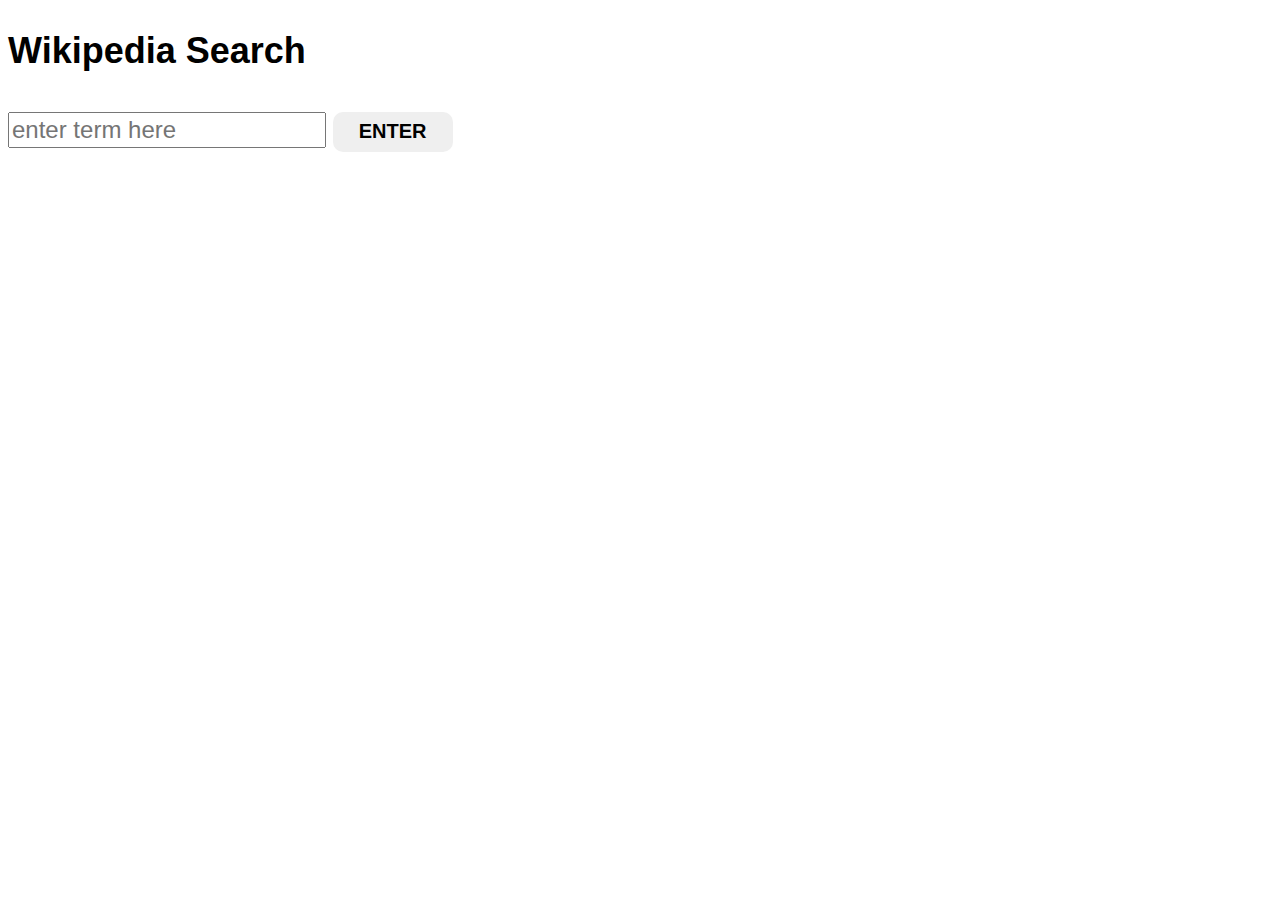
==== Assisgnment July 25 2017/index.html @ 035026b1 "Assignment" ====
<!DOCTYPE html>
<html>
	<head>
		<meta charset="utf-8"/>
		<meta name="viewport" content="width=device-width">
		<title>Wikipedia Example 3</title>
		<link rel="stylesheet" type="text/css" href="style.css"/>
	</head>

	<body>
		<h2>Wikipedia Search</h2>
		<input id="query" type="text" placeholder="enter term here"></input>
		<button class="aButton" id="search" data-apiTerm="cars">ENTER</button>
		<h1 id="searchTerm"></h1>
		<div id="resultsTarget"></div>

		<script src="http://code.jquery.com/jquery-2.0.3.min.js"></script>
		<script src="wiki_ex3_script.js"></script>
		<script>
			//Code to be executed once the page has fully loaded
			$(document).ready(function(){
				console.log("LOADED!!!!");
				app.initialize();
			});		

		</script>
	</body>
</html>
---- Assisgnment July 25 2017/style.css ----
html{
	margin: 0;
	padding: 0;
	background-color: white;
	font-family: 'Helvetica', Geneva, Verdana, Arial, sans-serif;
	font-size: 24px;
}

input{
	font-size: 24px;
	line-height: 30px;
	height: 30px;
}

button{
	text-align: center;
	font-weight: bold;
	font-size: 20px;
	height: 40px;
	width: 120px;
	margin-top: 10px;
	border: 2px none;
	border-radius: 10px;
}

button:hover{
	background-color: rgb(76, 126, 242);
	color: white;
}

#searchTerm{
	width: 30%;
	text-align: center;
	margin: 5px auto;
}

.wikiResults{
	background-color: rgb(255, 100, 127);
	text-align: center;
	padding: 30px;
	margin: 5px auto;
	width: 30%;
}

.wikiResults:hover{
	background-color: rgb(107, 255, 124);
}
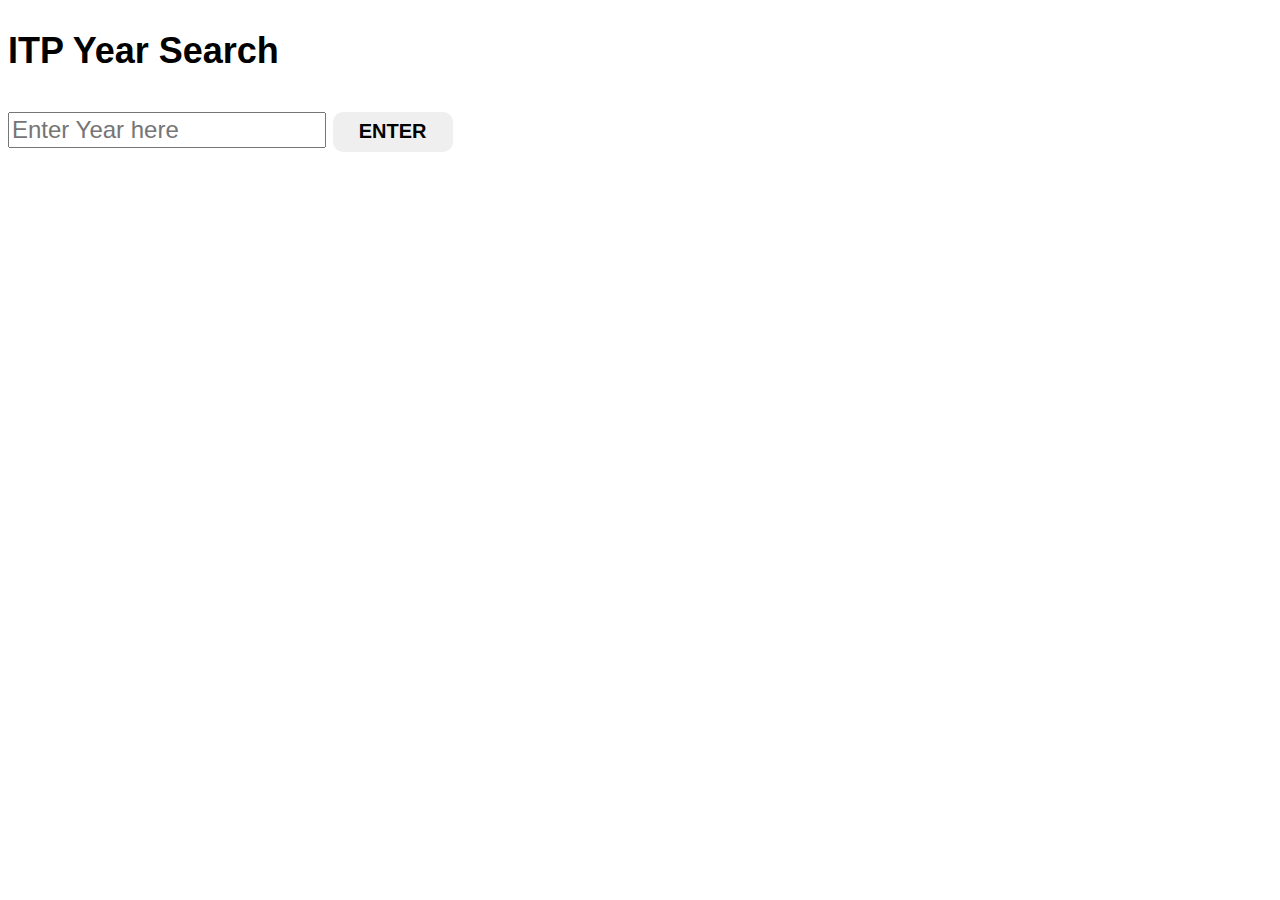
==== commit 7401b651: "Updated homework" ====
--- a/Assisgnment July 25 2017/index.html
+++ b/Assisgnment July 25 2017/index.html
@@ -3,26 +3,26 @@
 	<head>
 		<meta charset="utf-8"/>
 		<meta name="viewport" content="width=device-width">
-		<title>Wikipedia Example 3</title>
+		<title>Assignment July 25th 2017</title>
 		<link rel="stylesheet" type="text/css" href="style.css"/>
 	</head>
 
 	<body>
-		<h2>Wikipedia Search</h2>
-		<input id="query" type="text" placeholder="enter term here"></input>
+		<h2>ITP Year Search</h2>
+		<input id="query" type="text" placeholder="Enter Year here"></input>
 		<button class="aButton" id="search" data-apiTerm="cars">ENTER</button>
 		<h1 id="searchTerm"></h1>
 		<div id="resultsTarget"></div>
 
 		<script src="http://code.jquery.com/jquery-2.0.3.min.js"></script>
-		<script src="wiki_ex3_script.js"></script>
+		<script src="script.js"></script>
 		<script>
 			//Code to be executed once the page has fully loaded
 			$(document).ready(function(){
 				console.log("LOADED!!!!");
 				app.initialize();
-			});		
+			});
 
 		</script>
 	</body>
-</html>+</html>
--- a/Assisgnment July 25 2017/style.css
+++ b/Assisgnment July 25 2017/style.css
@@ -34,7 +34,7 @@
 	margin: 5px auto;
 }
 
-.wikiResults{
+.itpResults{
 	background-color: rgb(255, 100, 127);
 	text-align: center;
 	padding: 30px;
@@ -42,6 +42,6 @@
 	width: 30%;
 }
 
-.wikiResults:hover{
+.itpResults:hover{
 	background-color: rgb(107, 255, 124);
-}+}
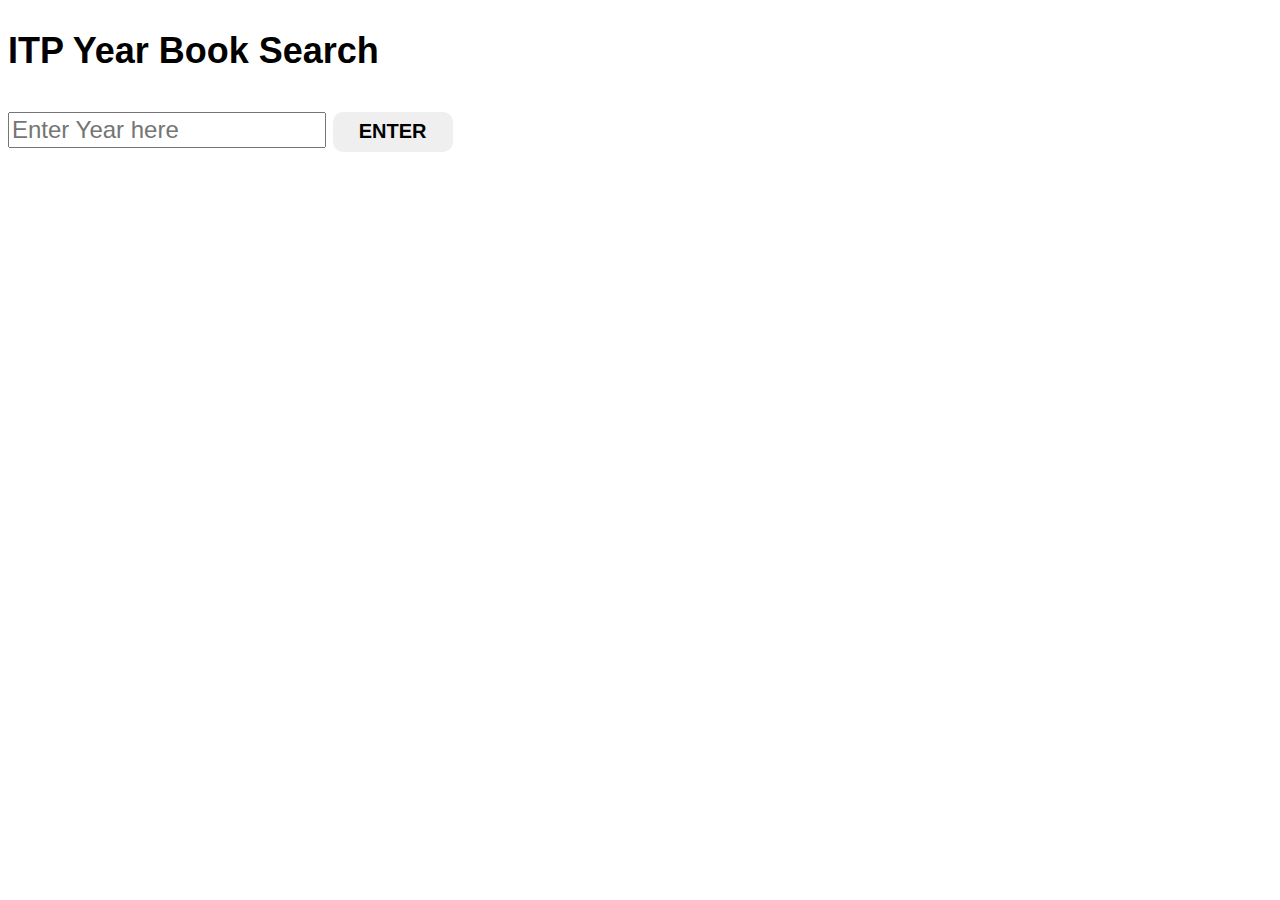
==== commit 2b525e43: "update" ====
--- a/Assisgnment July 25 2017/index.html
+++ b/Assisgnment July 25 2017/index.html
@@ -8,9 +8,9 @@
 	</head>
 
 	<body>
-		<h2>ITP Year Search</h2>
+		<h2>ITP Year Book Search</h2>
 		<input id="query" type="text" placeholder="Enter Year here"></input>
-		<button class="aButton" id="search" data-apiTerm="cars">ENTER</button>
+		<button class="aButton" id="search">ENTER</button>
 		<h1 id="searchTerm"></h1>
 		<div id="resultsTarget"></div>
 
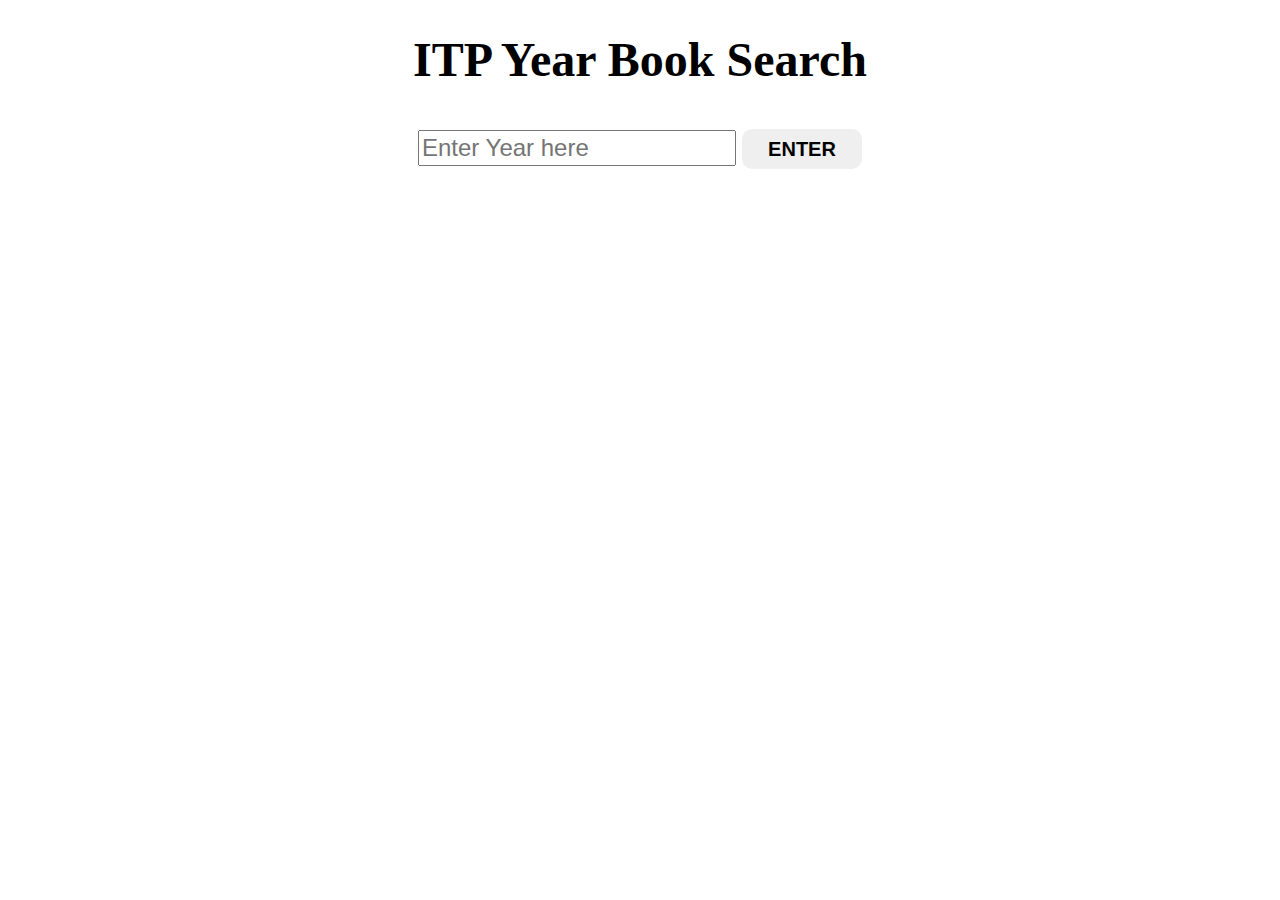
==== commit c49b1bbf: "update" ====
--- a/Assisgnment July 25 2017/index.html
+++ b/Assisgnment July 25 2017/index.html
@@ -8,10 +8,10 @@
 	</head>
 
 	<body>
-		<h2>ITP Year Book Search</h2>
+		<h1>ITP Year Book Search</h1>
 		<input id="query" type="text" placeholder="Enter Year here"></input>
 		<button class="aButton" id="search">ENTER</button>
-		<h1 id="searchTerm"></h1>
+		<div id="searchTerm"></div>
 		<div id="resultsTarget"></div>
 
 		<script src="http://code.jquery.com/jquery-2.0.3.min.js"></script>
@@ -19,7 +19,6 @@
 		<script>
 			//Code to be executed once the page has fully loaded
 			$(document).ready(function(){
-				console.log("LOADED!!!!");
 				app.initialize();
 			});
 
--- a/Assisgnment July 25 2017/style.css
+++ b/Assisgnment July 25 2017/style.css
@@ -2,14 +2,15 @@
 	margin: 0;
 	padding: 0;
 	background-color: white;
-	font-family: 'Helvetica', Geneva, Verdana, Arial, sans-serif;
+	font-family: "Verdana";
 	font-size: 24px;
+	text-align: center;
 }
 
 input{
 	font-size: 24px;
 	line-height: 30px;
-	height: 30px;
+	height: 30px
 }
 
 button{
@@ -29,13 +30,16 @@
 }
 
 #searchTerm{
-	width: 30%;
+	color:#4B0082;
+	width: 100% auto;
+	font-size: 36px;
 	text-align: center;
-	margin: 5px auto;
+	margin: 15px auto;
 }
 
 .itpResults{
 	background-color: rgb(255, 100, 127);
+	color:white;
 	text-align: center;
 	padding: 30px;
 	margin: 5px auto;
@@ -44,4 +48,5 @@
 
 .itpResults:hover{
 	background-color: rgb(107, 255, 124);
+	color:#4B0082;
 }
